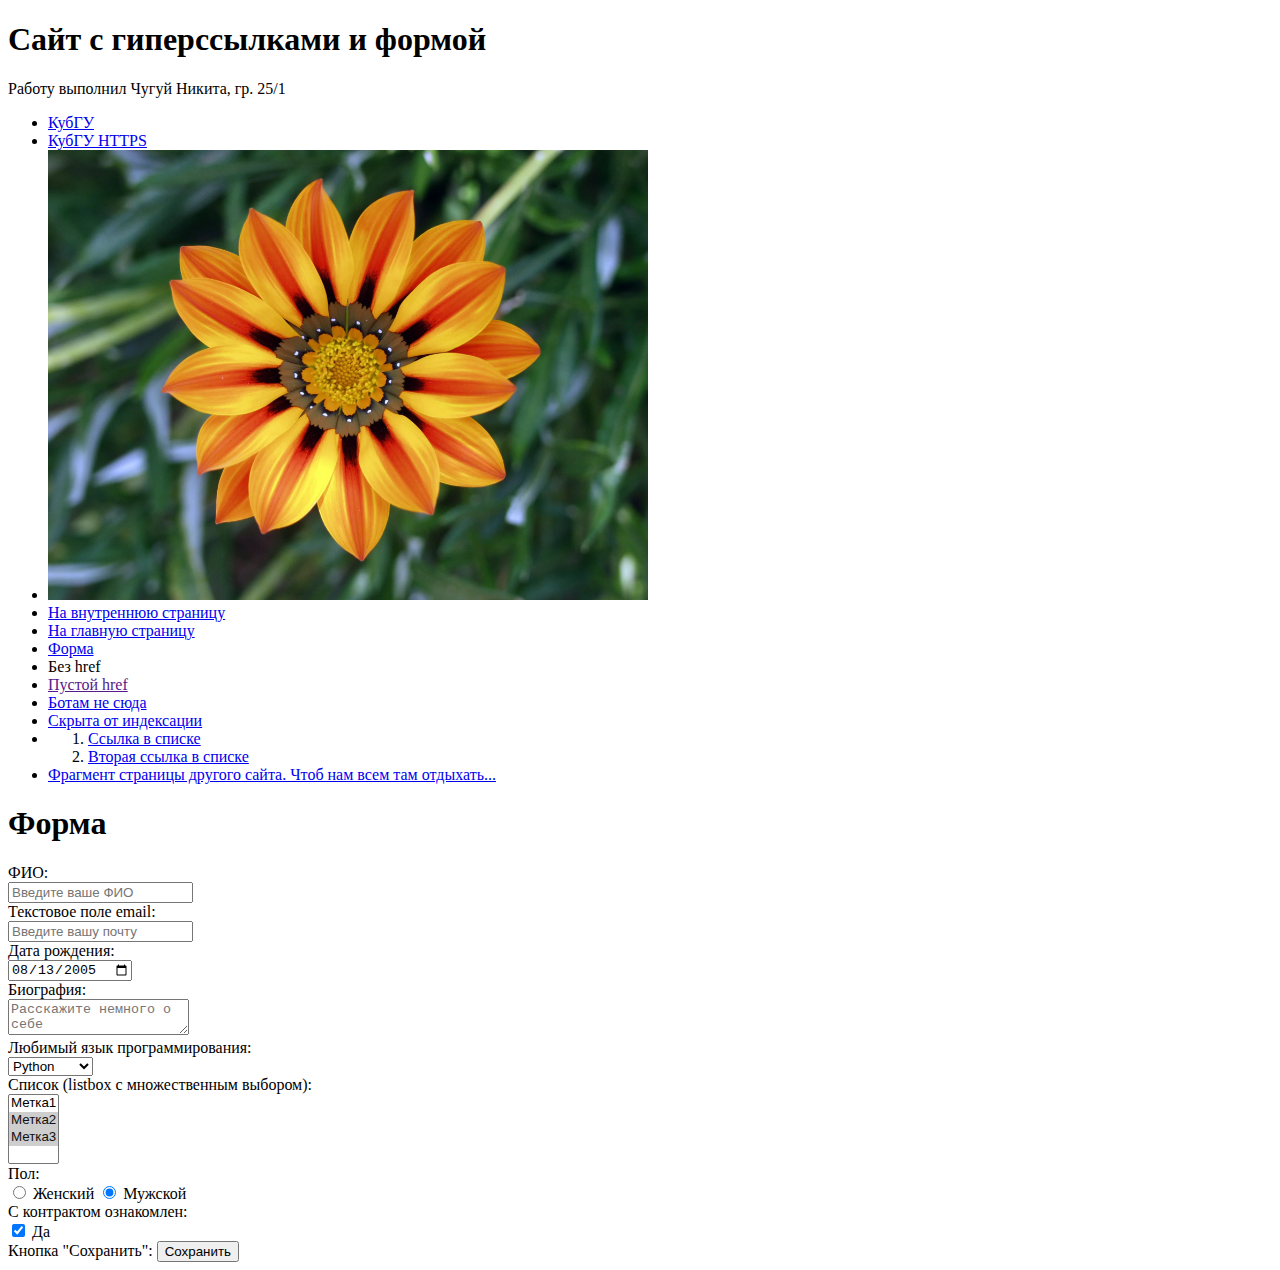
==== index.html @ d4cf7648 "Update index.html" ====
<!DOCTYPE html>

<!-- комментарий в HTML -->

<!-- в первой строке мы сообщаем браузеру,
  что это документ HTML5 -->

<html lang="ru">

<head>
    <title>Название страницы</title>
</head>

<body>
    <h1> Сайт с гиперссылками и формой</h1>
    <p> Работу выполнил Чугуй Никита, гр. 25/1 </p>
    <ul>
        <li><a href="http://www.kubsu.ru/" title="Официальный сайт
Кубанского государственного
университета">КубГУ</a></li>
        <li><a href="https://www.kubsu.ru/" title="Официальный сайт
Кубанского государственного
университета (HTTPS)">КубГУ HTTPS</a></li>
        <li><a href="https://www.kubsu.ru/">
        	<img src="image.jpg" alt="Красивая африканская ромашка" style="width: 600px;" />
            </a>
        </li>
        <li><a href="./about">На внутреннюю страницу</a></li>
        <li><a href="index">На главную страницу</a></li>
        <li><a href="#form">Форма</a></li>
        <li><a title="Без href, вот так!">Без href</a></li>
        <li><a href="">Пустой href</a></li>
        <li><a href="https://www.youtube.com/" rel="nofollow">Ботам не сюда</a></li>
        <li><a href="https://www.kubsu.com/" robots="noindex">Скрыта от индексации</a></li>
        <li>
            <ol>
                <li><a href="https://www.youtube.com/dQw4w9WgXcQ" title="Слава творчеству!">Ссылка в списке</a></li>
                <li><a href="https://tenor.com/vgKN.gif" title="Капельку больше творчества"> Вторая ссылка в списке</a></li>
            </ol>
            <li><a href="https://www.pinterest.com/pin/406027722648030185/#pin-closeup-image">
        Фрагмент страницы другого сайта. Чтоб нам всем там отдыхать...</a>
            </li>

    </ul>

    <p id="#form">
        <h1>Форма</h1>
    </p>

    <form action="/" method="POST">

        <label>
        ФИО:<br />
        <input name="ФИО" placeholder="Введите ваше ФИО"/>
      </label><br />

        <label>
        Текстовое поле email:<br />
        <input name="Почта"
          type="email"
          placeholder="Введите вашу почту" />
      </label><br />

        <label>
        Дата рождения:<br />
        <input name="Дата"
          value="2005-08-13"
          type="date" />
      </label><br />

        <label>
        Биография:<br />
        <textarea name="Биография" placeholder="Расскажите немного о себе"></textarea>
      </label><br />

        <label>
        Любимый язык программирования:<br />
        <select name="field-name-3">
          <option value="Значение1">Pascal</option>
          <option value="Значение2">C</option>
          <option value="Значение3">C++</option>
          <option value="Значение4">JavaScript</option>
          <option value="Значение5">PHP</option>
          <option value="Значение6" selected="selected">Python</option>
          <option value="Значение7">Java</option>
          <option value="Значение8">Haskel</option>
          <option value="Значение9">Clojure</option>
          <option value="Значение10">Prolog</option>
          <option value="Значение11">Scala</option>
        </select>
      </label><br />

        <label>
        Список (listbox с множественным выбором):
        <br />
        <select name="field-name-4[]"
          multiple="multiple">
          <option value="Значение1">Метка1</option>
          <option value="Значение2" selected="selected">Метка2</option>
          <option value="Значение3" selected="selected">Метка3</option>
        </select>
      </label><br /> Пол:
        <br />
        <label><input type="radio"
        name="radio-group-1" value="Женский" />
        Женский</label>
        <label><input type="radio"
        name="radio-group-1" value="Мужской" checked="checked" />
        Мужской</label><br /> С контрактом ознакомлен:
        <br />
        <label><input type="checkbox" checked="checked"
        name="check-1" />
        Да</label><br /> Кнопка "Сохранить":
        <input type="submit" value="Сохранить" />
    </form>

</body>

</html>
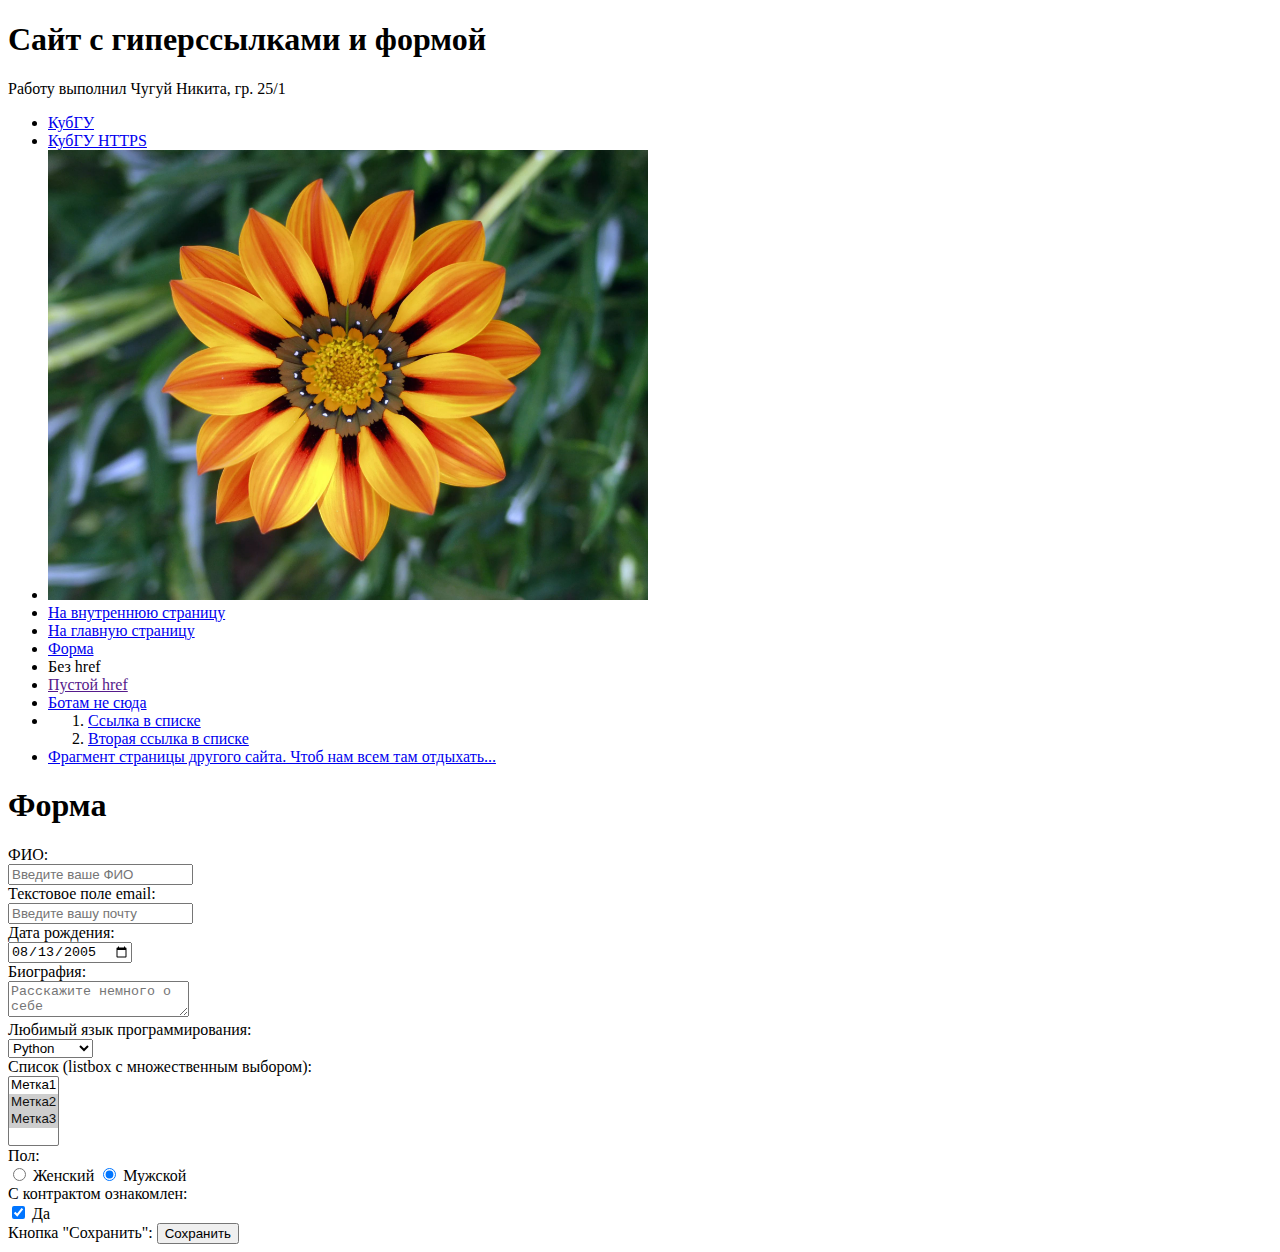
==== commit 982345fc: "Update index.html" ====
--- a/index.html
+++ b/index.html
@@ -31,7 +31,6 @@
         <li><a title="Без href, вот так!">Без href</a></li>
         <li><a href="">Пустой href</a></li>
         <li><a href="https://www.youtube.com/" rel="nofollow">Ботам не сюда</a></li>
-        <li><a href="https://www.kubsu.com/" robots="noindex">Скрыта от индексации</a></li>
         <li>
             <ol>
                 <li><a href="https://www.youtube.com/dQw4w9WgXcQ" title="Слава творчеству!">Ссылка в списке</a></li>
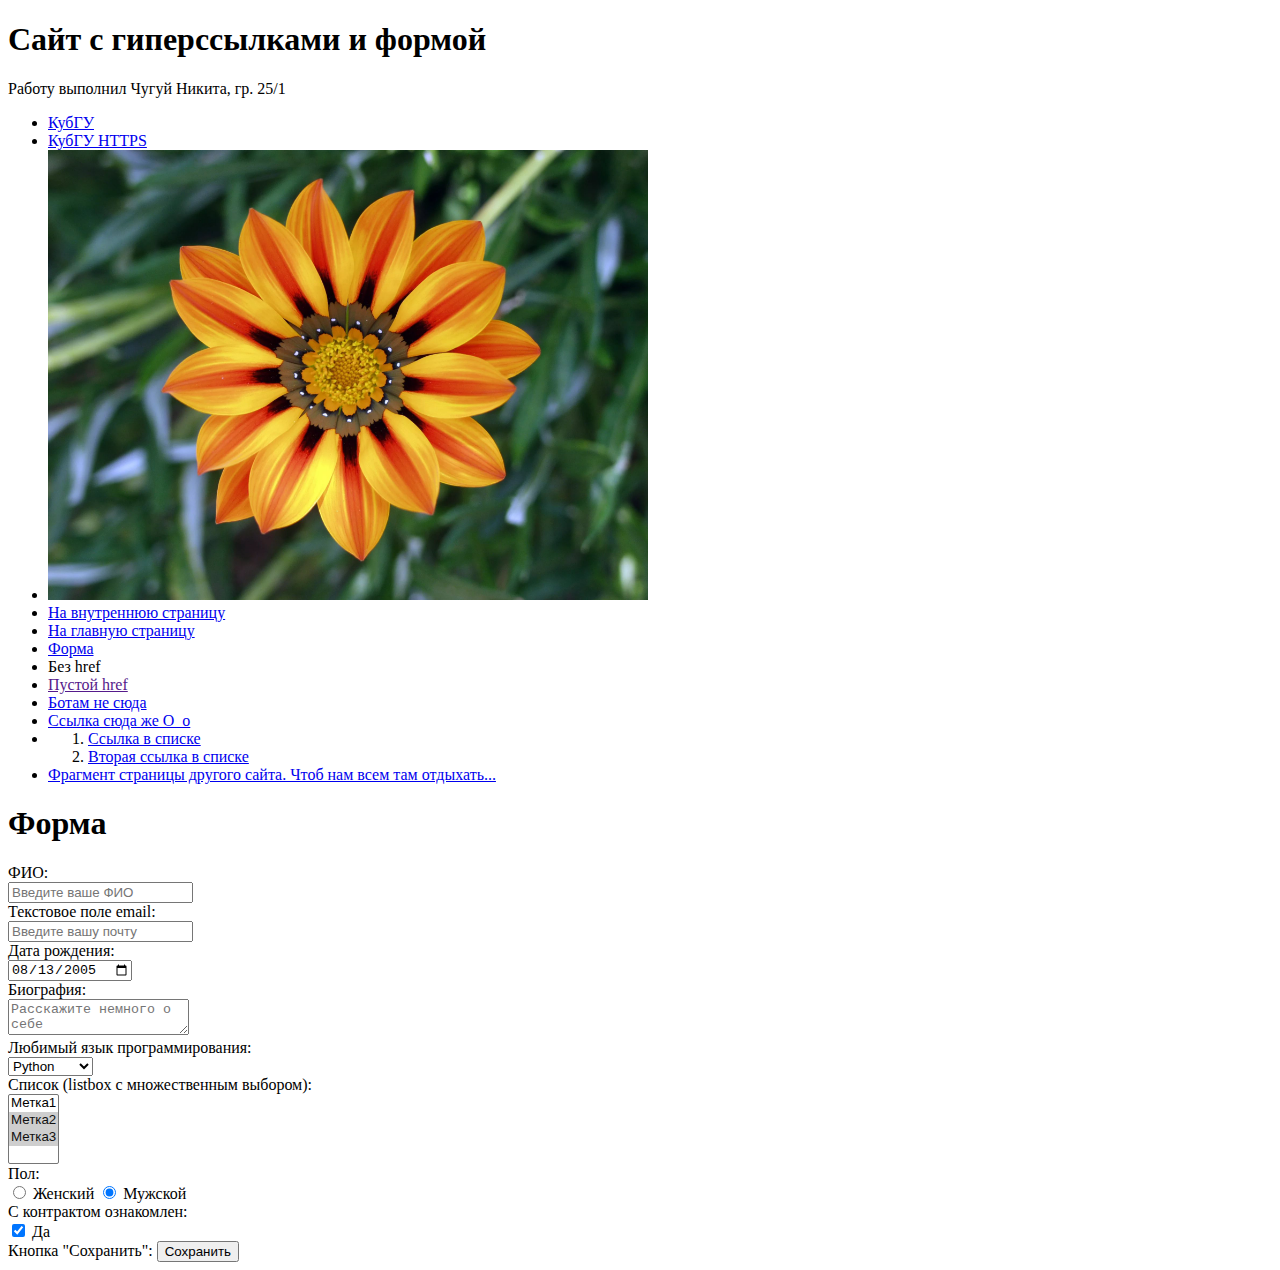
==== commit c7391f7d: "Update index.html" ====
--- a/index.html
+++ b/index.html
@@ -31,6 +31,7 @@
         <li><a title="Без href, вот так!">Без href</a></li>
         <li><a href="">Пустой href</a></li>
         <li><a href="https://www.youtube.com/" rel="nofollow">Ботам не сюда</a></li>
+        <li><a href="#">Ссылка сюда же O_o</a></li>
         <li>
             <ol>
                 <li><a href="https://www.youtube.com/dQw4w9WgXcQ" title="Слава творчеству!">Ссылка в списке</a></li>
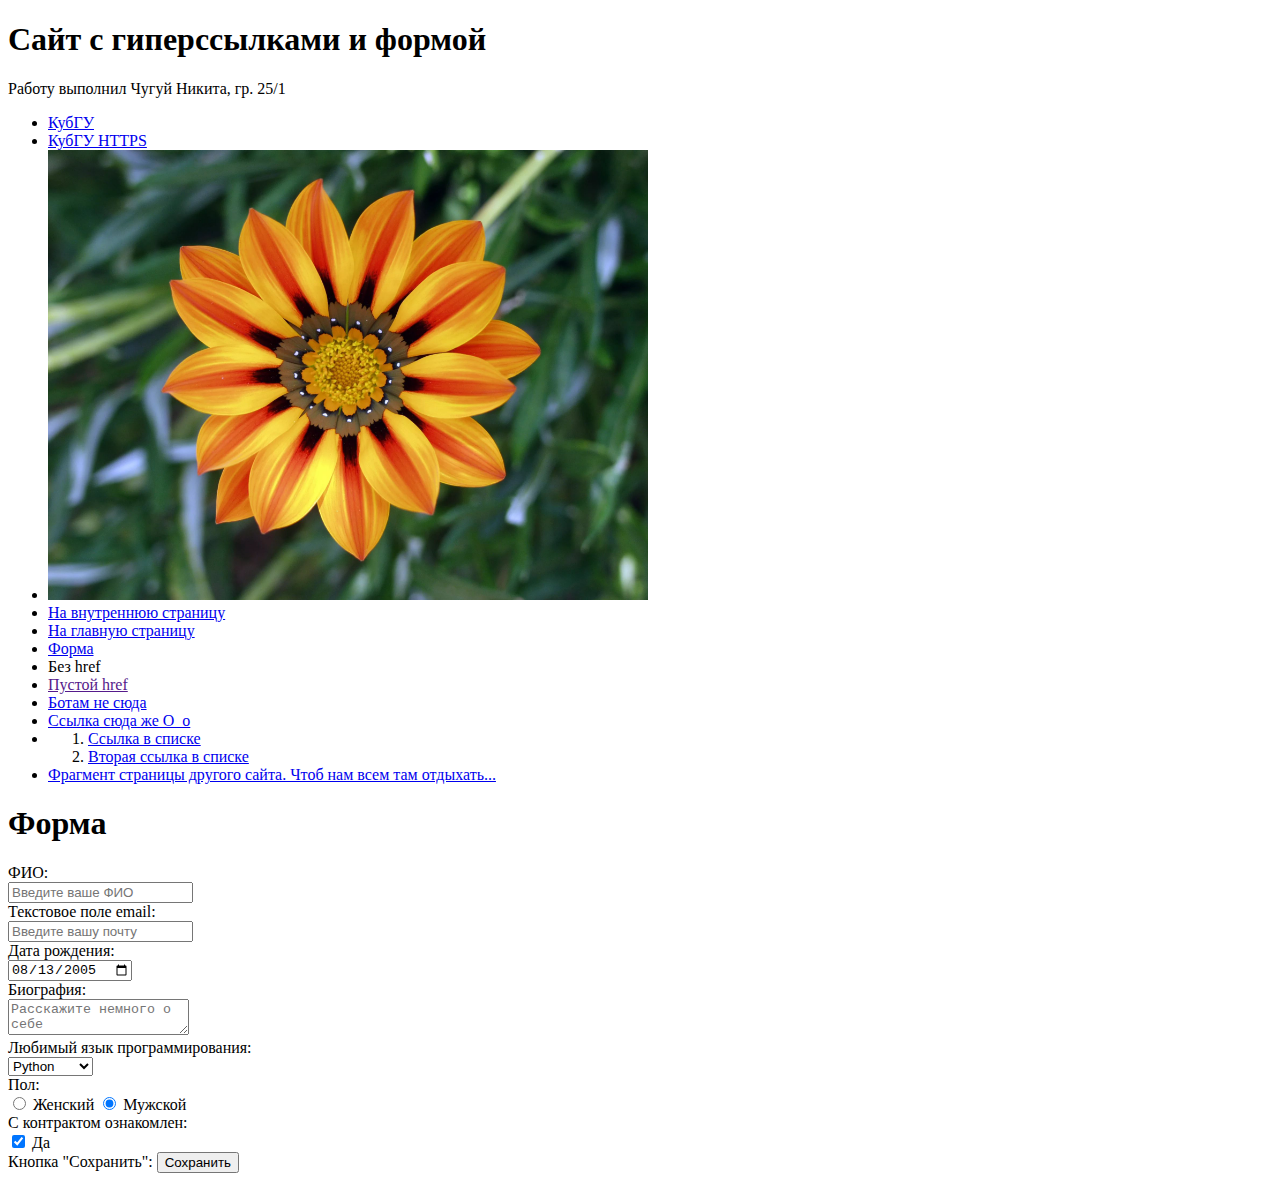
==== commit 909e55e5: "Update index.html" ====
--- a/index.html
+++ b/index.html
@@ -34,7 +34,7 @@
         <li><a href="#">Ссылка сюда же O_o</a></li>
         <li>
             <ol>
-                <li><a href="https://www.youtube.com/dQw4w9WgXcQ" title="Слава творчеству!">Ссылка в списке</a></li>
+                <li><a href="https://youtu.be/dQw4w9WgXcQ" title="Слава творчеству!">Ссылка в списке</a></li>
                 <li><a href="https://tenor.com/vgKN.gif" title="Капельку больше творчества"> Вторая ссылка в списке</a></li>
             </ol>
             <li><a href="https://www.pinterest.com/pin/406027722648030185/#pin-closeup-image">
@@ -90,16 +90,7 @@
         </select>
       </label><br />
 
-        <label>
-        Список (listbox с множественным выбором):
-        <br />
-        <select name="field-name-4[]"
-          multiple="multiple">
-          <option value="Значение1">Метка1</option>
-          <option value="Значение2" selected="selected">Метка2</option>
-          <option value="Значение3" selected="selected">Метка3</option>
-        </select>
-      </label><br /> Пол:
+        Пол:
         <br />
         <label><input type="radio"
         name="radio-group-1" value="Женский" />
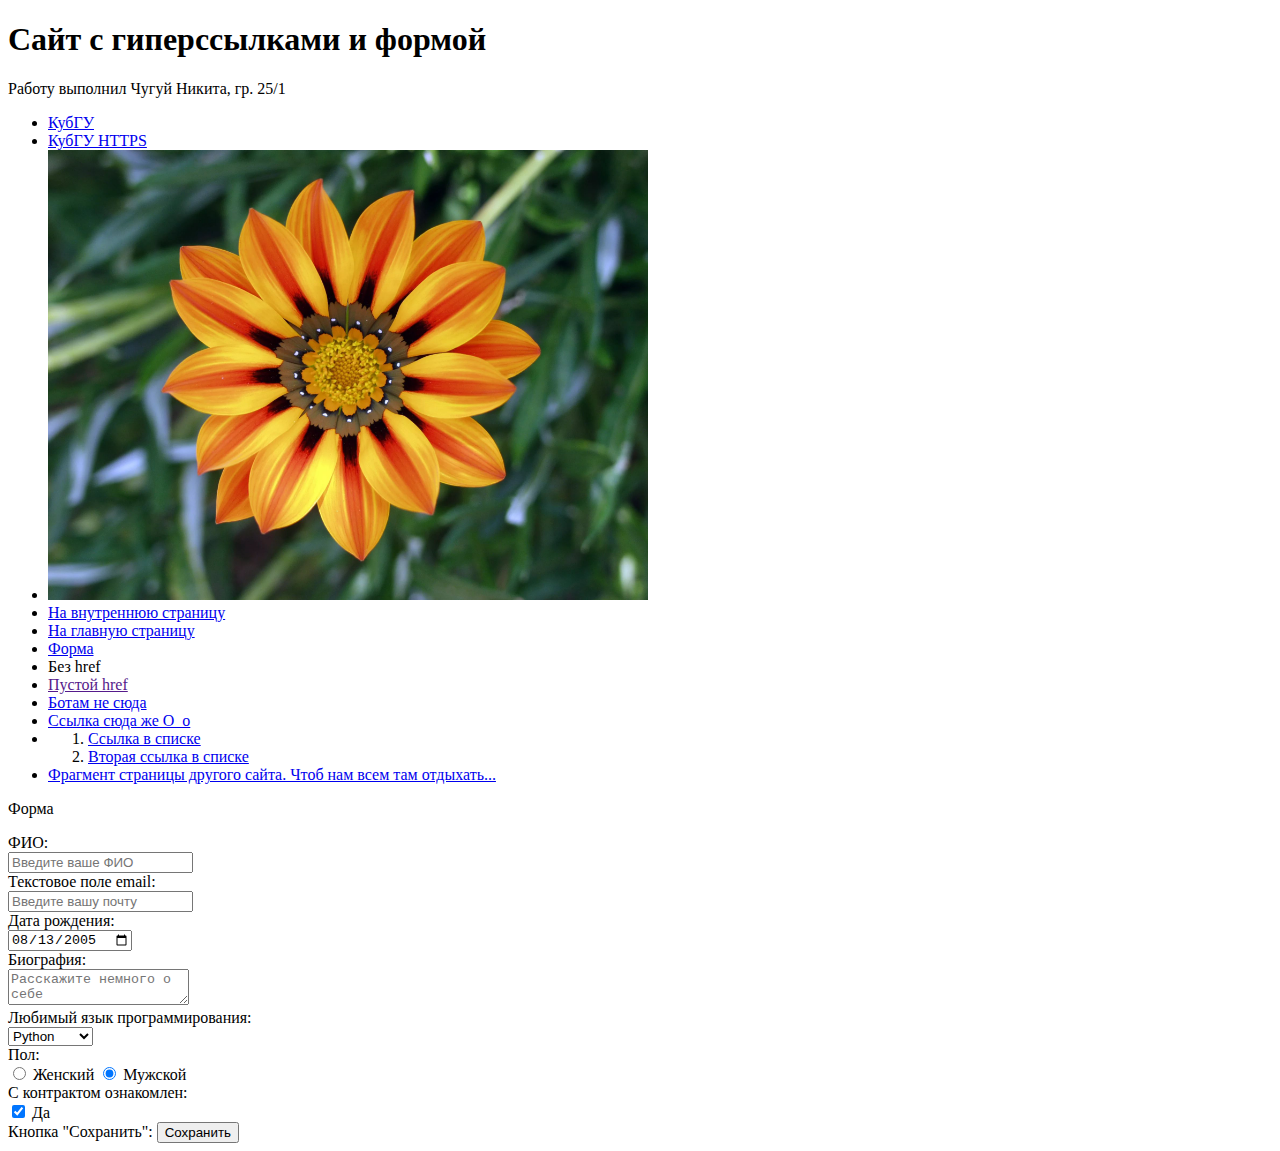
==== commit 1496f78e: "Update index.html" ====
--- a/index.html
+++ b/index.html
@@ -8,7 +8,7 @@
 <html lang="ru">
 
 <head>
-    <title>Название страницы</title>
+    <title>Сайт с гиперссылками и формой</title>
 </head>
 
 <body>
@@ -43,9 +43,7 @@
 
     </ul>
 
-    <p id="#form">
-        <h1>Форма</h1>
-    </p>
+    <p id="#form">Форма</p>
 
     <form action="/" method="POST">
 
@@ -88,9 +86,7 @@
           <option value="Значение10">Prolog</option>
           <option value="Значение11">Scala</option>
         </select>
-      </label><br />
-
-        Пол:
+      </label><br /> Пол:
         <br />
         <label><input type="radio"
         name="radio-group-1" value="Женский" />
